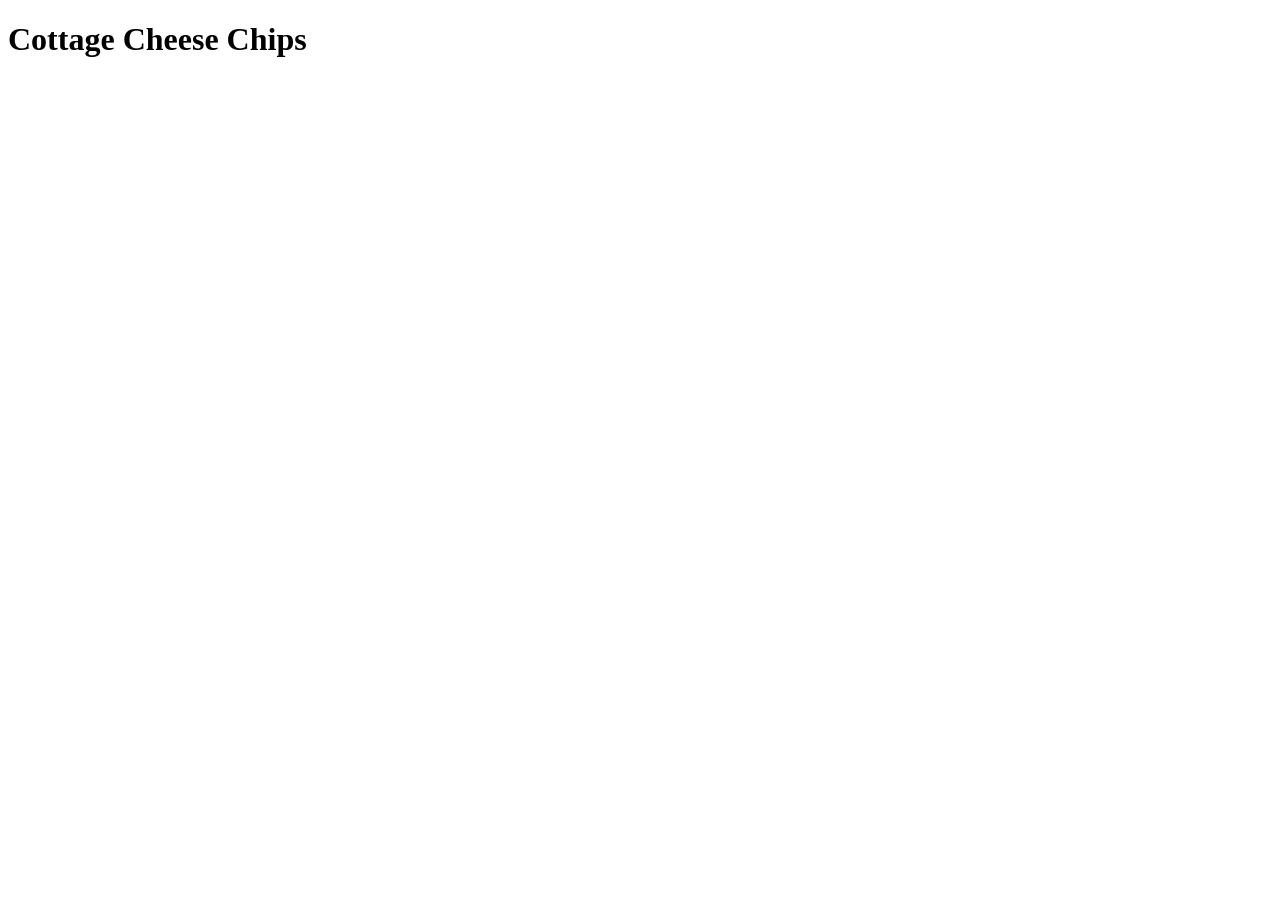
==== recipes/cottage-cheese-chips.html @ 97c7c0d3 "Created first recipe page boilerplate" ====
<!DOCTYPE html>
<html lang="en">
<head>
    <meta charset="UTF-8">
    <meta name="viewport" content="width=device-width, initial-scale=1.0">
    <title>Cottage Cheese Chips</title>
</head>
<body>
    <h1>Cottage Cheese Chips</h1>
</body>
</html>
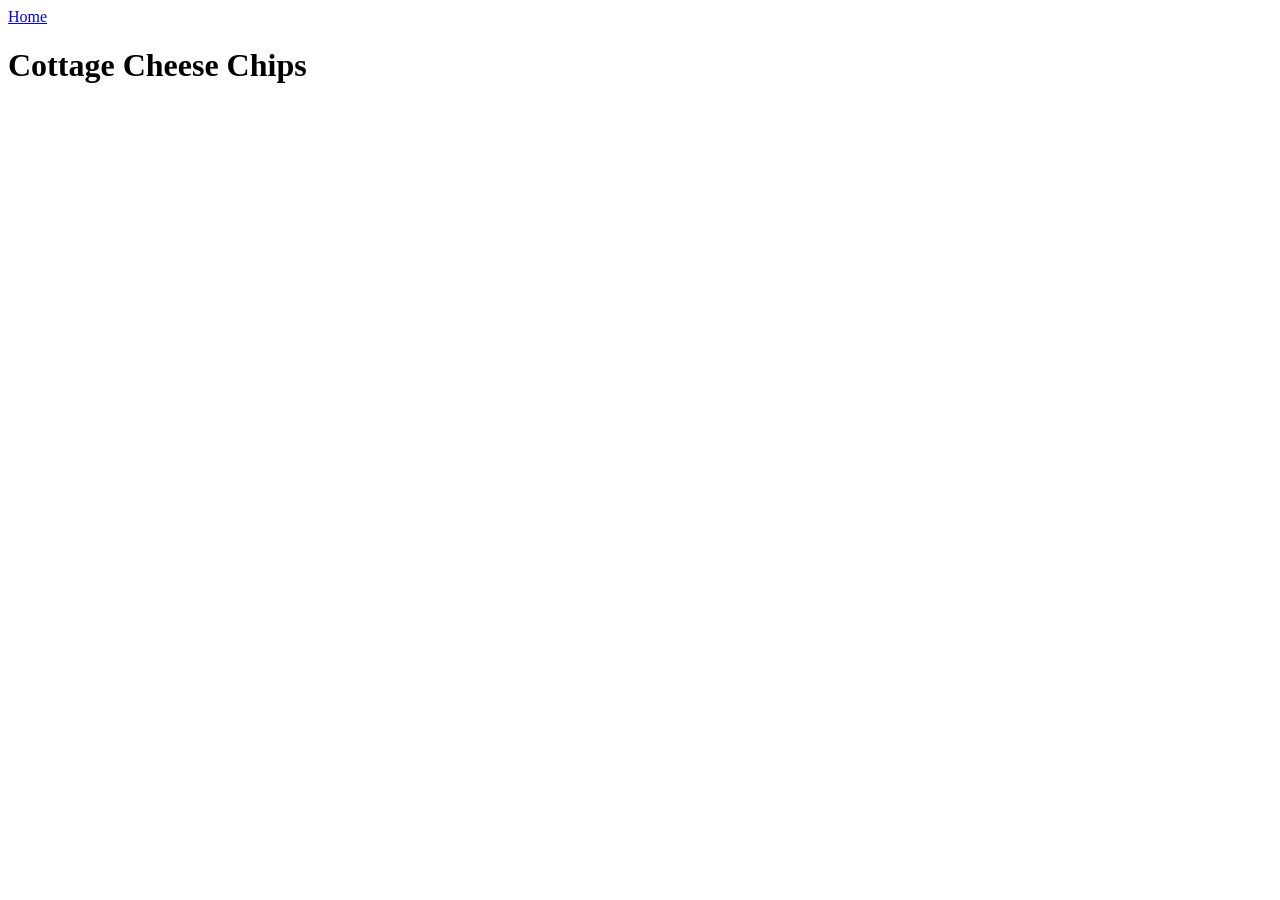
==== commit a3d6f91d: "Linked homepage and first recipe page" ====
--- a/recipes/cottage-cheese-chips.html
+++ b/recipes/cottage-cheese-chips.html
@@ -6,6 +6,7 @@
     <title>Cottage Cheese Chips</title>
 </head>
 <body>
+    <a href="../index.html">Home</a>
     <h1>Cottage Cheese Chips</h1>
 </body>
 </html>
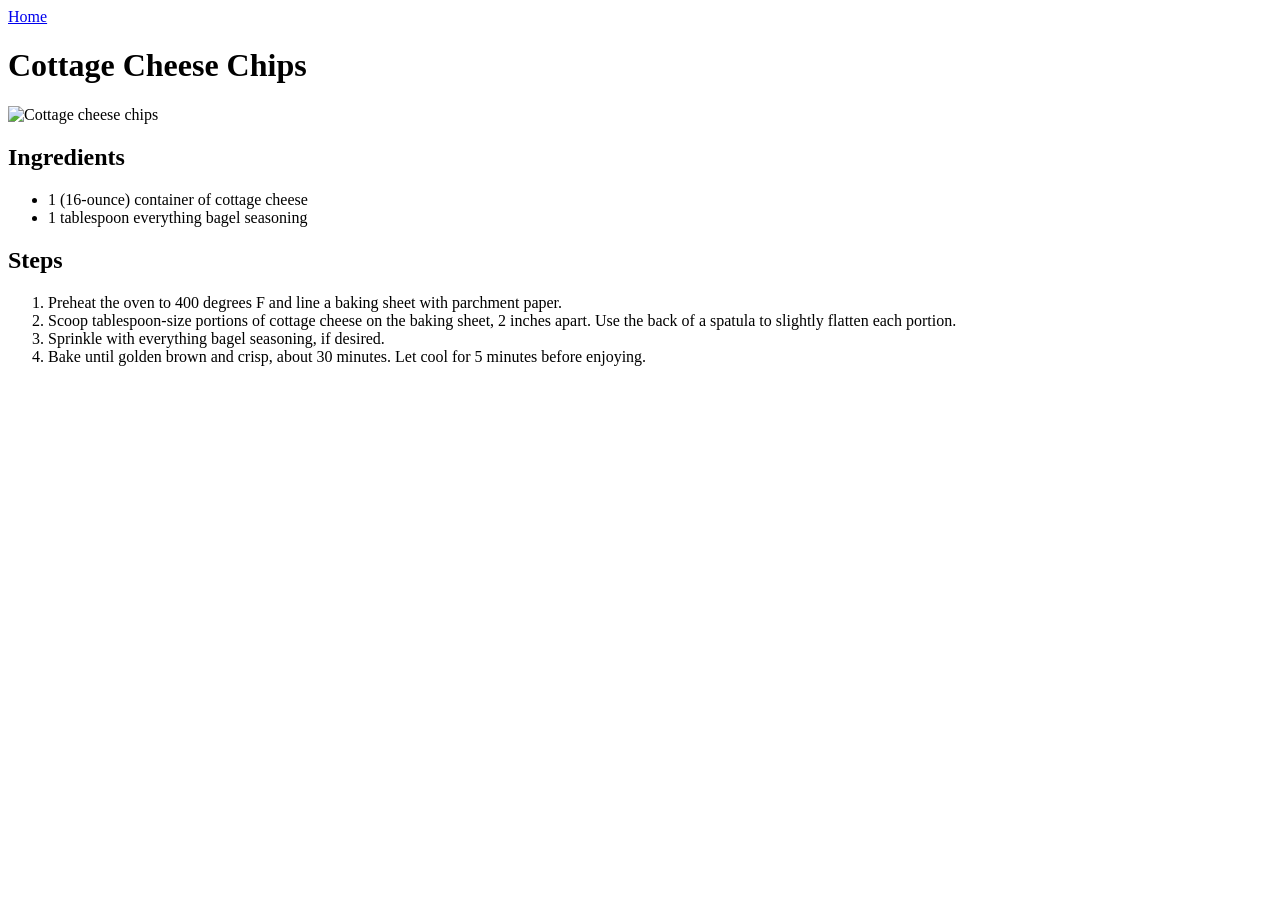
==== commit 4091457e: "Filled first recipe page with content" ====
--- a/recipes/cottage-cheese-chips.html
+++ b/recipes/cottage-cheese-chips.html
@@ -8,5 +8,18 @@
 <body>
     <a href="../index.html">Home</a>
     <h1>Cottage Cheese Chips</h1>
+    <img src="https://www.allrecipes.com/thmb/_WTki9thdtAUPrUe1zrpoWcSQ2A=/750x0/filters:no_upscale():max_bytes(150000):strip_icc():format(webp)/ashia-aubourg-allrecipes-cottage-cheese-chips-5-4d642bca17a5400d8cbfb1d61bed2f17.jpg" alt="Cottage cheese chips">
+    <h2>Ingredients</h2>
+    <ul>
+        <li>1 (16-ounce) container of cottage cheese</li>
+        <li>1 tablespoon everything bagel seasoning</li>
+    </ul>
+    <h2>Steps</h2>
+    <ol>
+        <li>Preheat the oven to 400 degrees F and line a baking sheet with parchment paper.</li>
+        <li>Scoop tablespoon-size portions of cottage cheese on the baking sheet, 2 inches apart. Use the back of a spatula to slightly flatten each portion.</li>
+        <li>Sprinkle with everything bagel seasoning, if desired.</li>
+        <li>Bake until golden brown and crisp, about 30 minutes. Let cool for 5 minutes before enjoying.</li>
+    </ol>
 </body>
 </html>
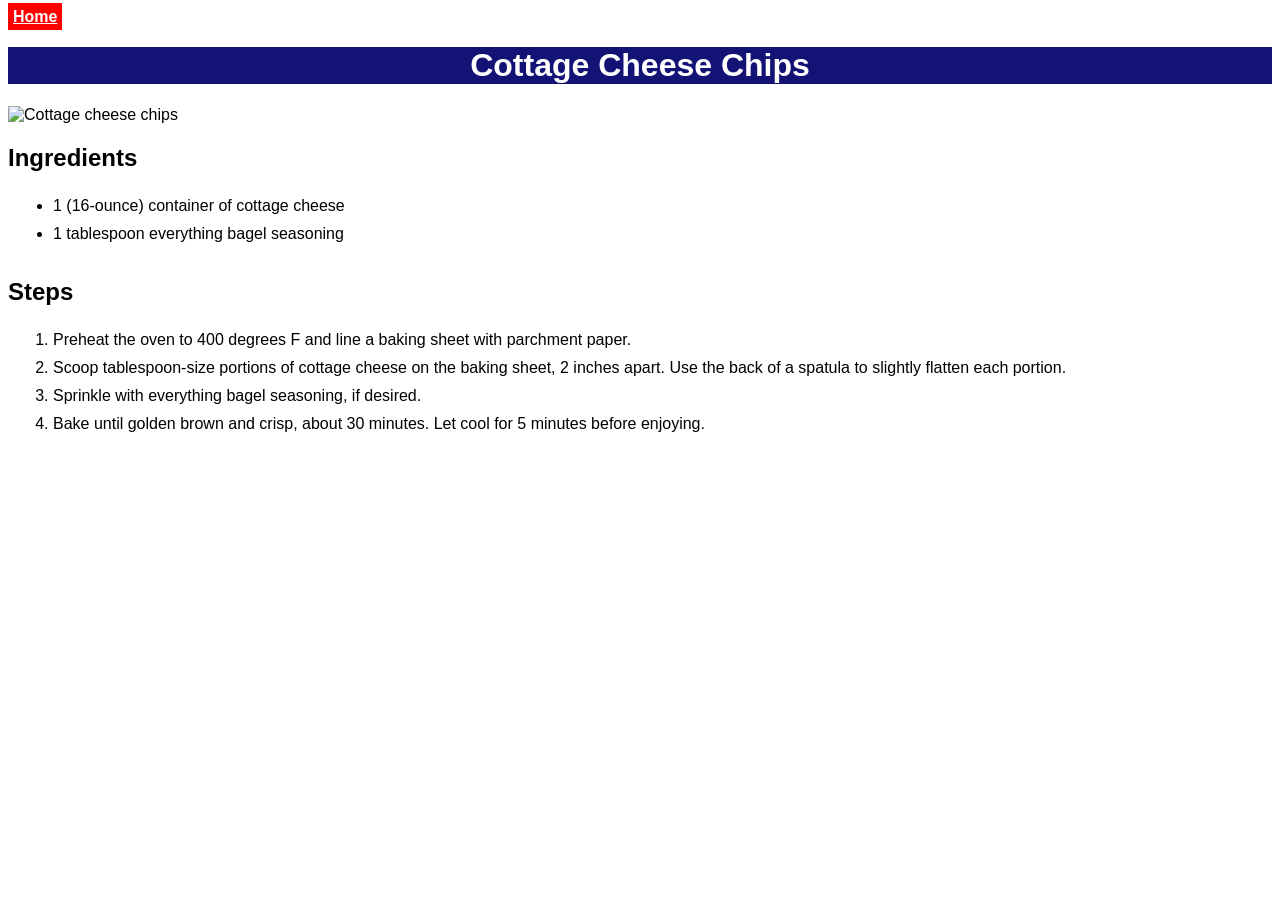
==== commit 288e58c3: "Add css to second recipe" ====
--- a/recipes/cottage-cheese-chips.html
+++ b/recipes/cottage-cheese-chips.html
@@ -4,9 +4,10 @@
     <meta charset="UTF-8">
     <meta name="viewport" content="width=device-width, initial-scale=1.0">
     <title>Cottage Cheese Chips</title>
+    <link rel="stylesheet" href="../styles.css">
 </head>
 <body>
-    <a href="../index.html">Home</a>
+    <a href="../index.html" class="home">Home</a>
     <h1>Cottage Cheese Chips</h1>
     <img src="https://www.allrecipes.com/thmb/_WTki9thdtAUPrUe1zrpoWcSQ2A=/750x0/filters:no_upscale():max_bytes(150000):strip_icc():format(webp)/ashia-aubourg-allrecipes-cottage-cheese-chips-5-4d642bca17a5400d8cbfb1d61bed2f17.jpg" alt="Cottage cheese chips">
     <h2>Ingredients</h2>
--- a/styles.css
+++ b/styles.css
@@ -0,0 +1,32 @@
+* {
+    font-family: Arial, Helvetica, sans-serif;
+}
+
+h1 {
+    text-align: center;
+    background-color: rgb(19, 19, 117);
+    color: white;
+}
+
+div.list {
+    text-align: center;
+}
+
+ul,
+ol {
+    margin: 5px;
+    display: inline-block;
+    text-align: left;
+}
+
+ul li,
+ol li {
+    margin-bottom: 10px;
+}
+
+.home {
+    background-color: rgb(255, 0, 0);
+    color: white;
+    font-weight: 700;
+    padding: 5px;
+}
